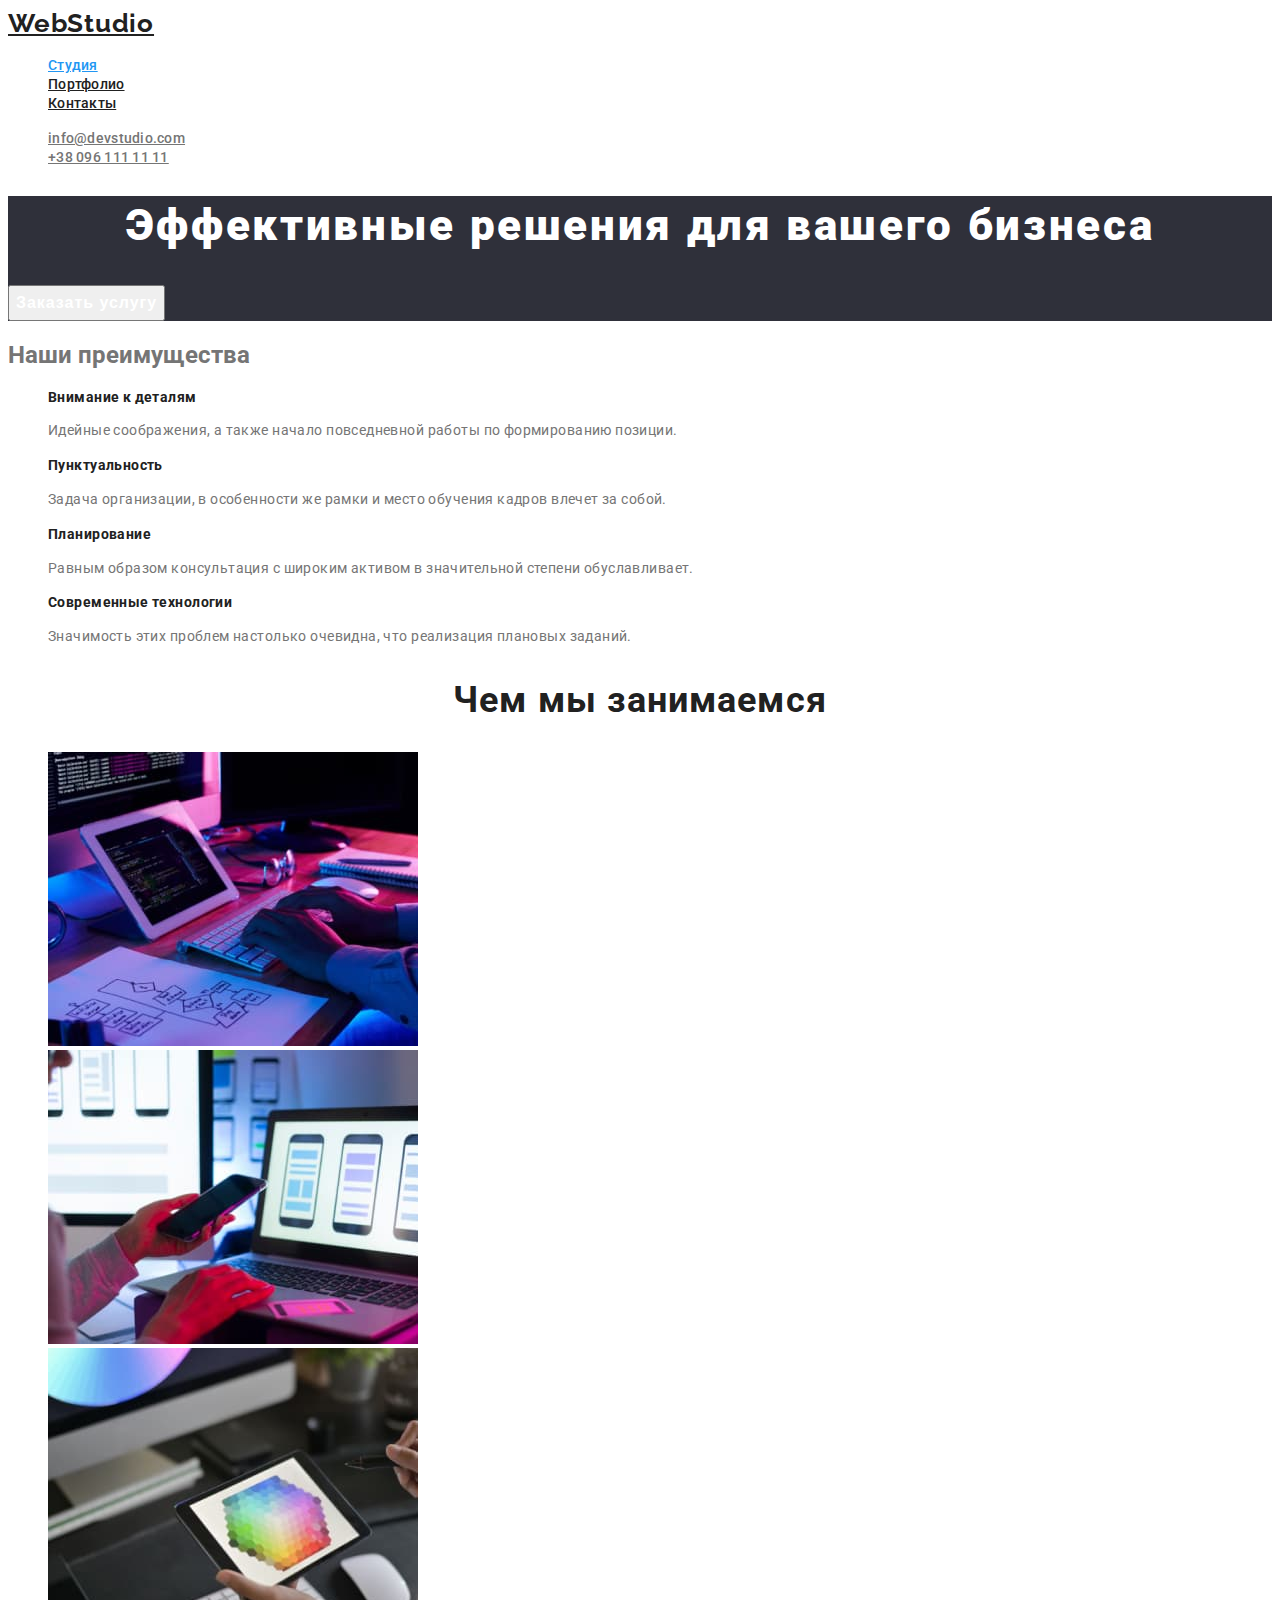
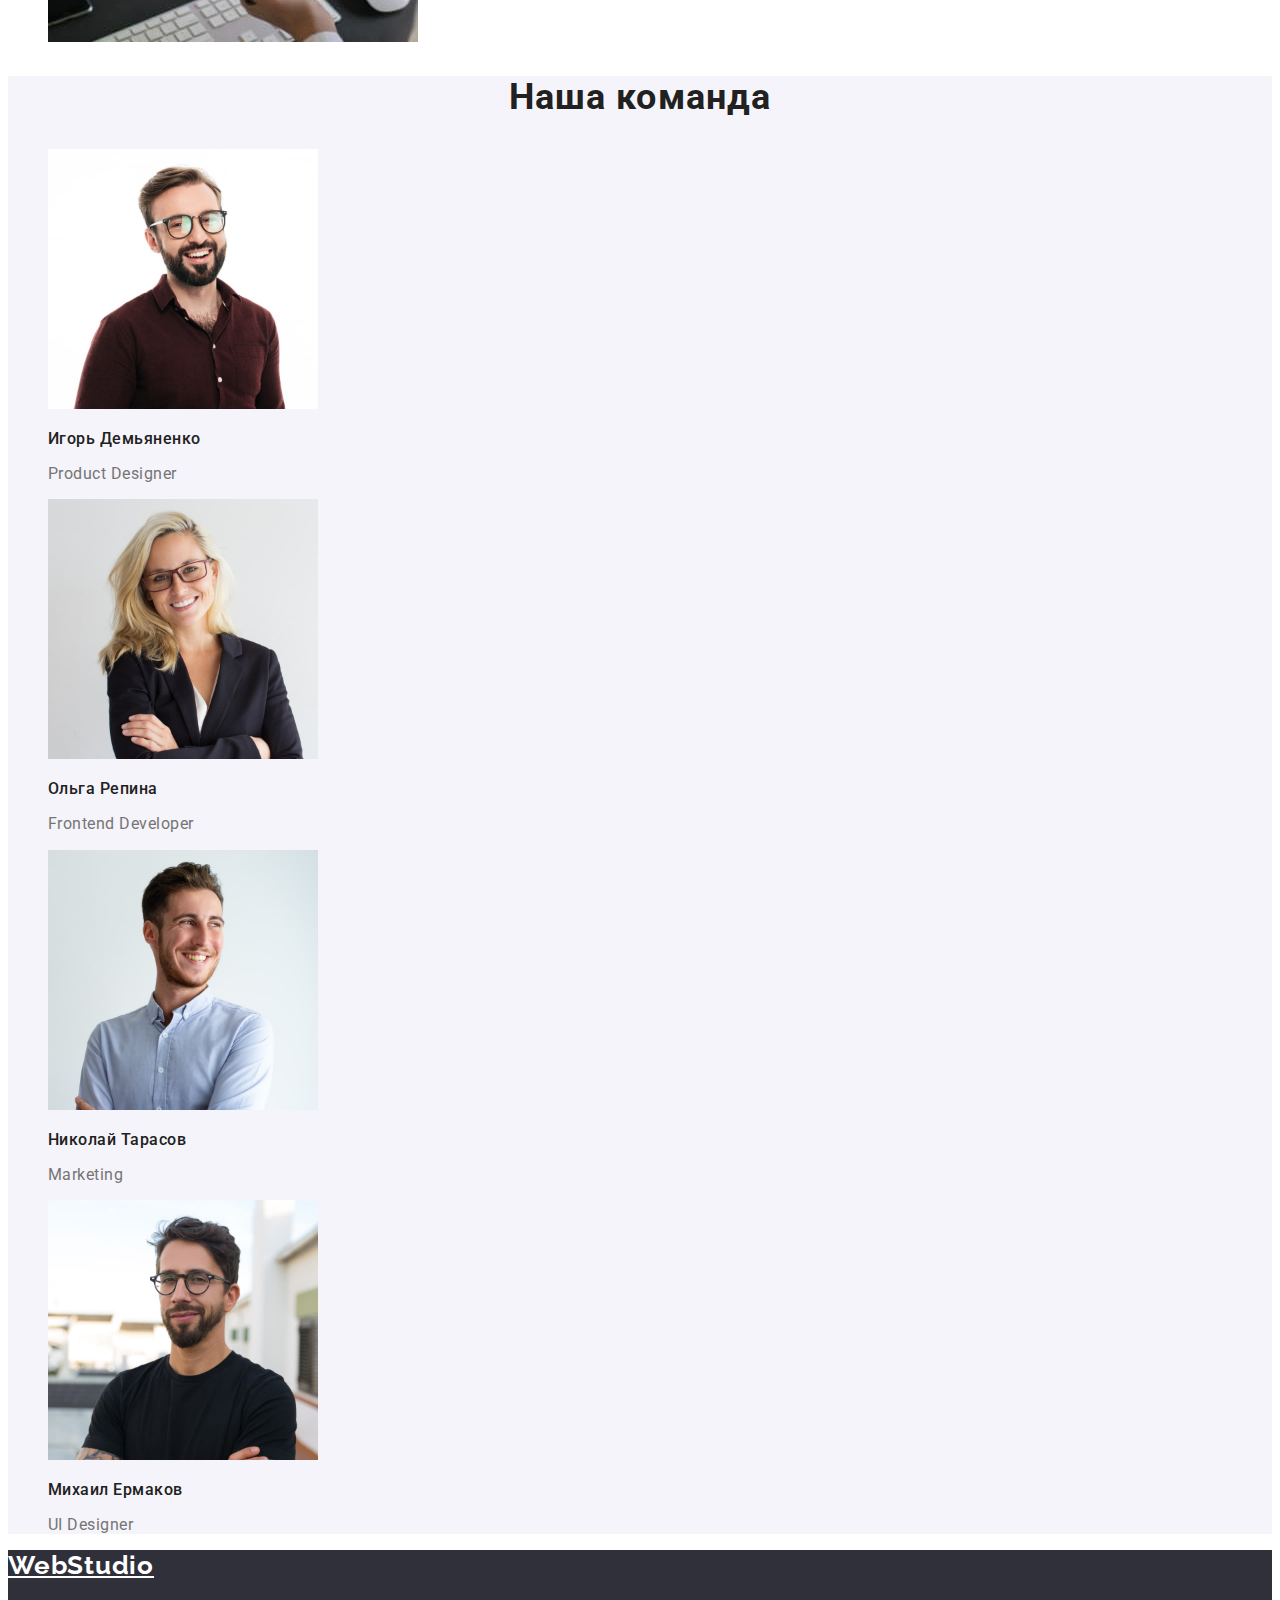
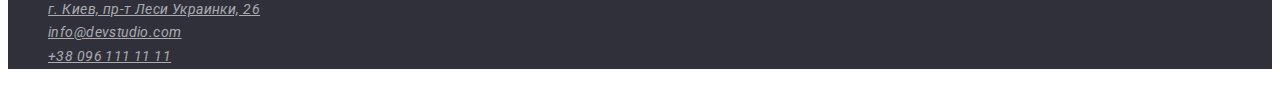
==== index.html @ b468d7ef "сдача дз" ====
<!DOCTYPE html>
<html lang="ru">
<head>
    <meta charset="UTF-8">
    <meta http-equiv="X-UA-Compatible" content="IE=edge">
    <meta name="viewport" content="width=device-width, initial-scale=1.0">
    <title>WebStudio</title>
    <link rel="preconnect" href="https://fonts.googleapis.com">
    <link rel="preconnect" href="https://fonts.gstatic.com" crossorigin>
    <link href="https://fonts.googleapis.com/css2?family=Raleway:wght@700&family=Roboto:wght@400;500;700;900&display=swap" rel="stylesheet"/>
    <link rel="stylesheet" href="./css/styles.css">
</head>
<header>
        <a href="index.html" class="logo">WebStudio</a>
        <nav>
            <ul class="site-nav">
                <li><a href="./index.html" class="link current">Студия</a></li>
                <li><a href="./portfolio.html" class="link">Портфолио</a></li>
                <li><a href="/" class="link">Контакты</a></li>
            </ul>
        </nav>
            <ul class="contacts">
                <li><a href="mailto:info@devstudio.com">info@devstudio.com</a></li>
                <li><a href="tel:+380961111111">+38 096 111 11 11</a></li>
            </ul>
        
</header>
<main>
    <section class="hero">
        <h1 class="hero-title">Эффективные решения для вашего бизнеса</h1>
        <button type="button" class="hero-button">Заказать услугу</button>
    </section>
    <section class="advantage">
        <h2>Наши преимущества</h2>
        <ul>
            <li>
                <h3 class="advantage-title">Внимание к деталям</h3>
                <p class="advantage-text">Идейные соображения, а также начало повседневной работы по формированию позиции.</p>
            </li>
            <li>
                <h3 class="advantage-title">Пунктуальность</h3>
                <p class="advantage-text">Задача организации, в особенности же рамки и место обучения кадров влечет за собой.</p>
            </li>
            <li>
                <h3 class="advantage-title">Планирование</h3>
                <p class="advantage-text">Равным образом консультация с широким активом в значительной степени обуславливает.</p>
            </li>
            <li>
                <h3 class="advantage-title">Современные технологии</h3>
                <p class="advantage-text">Значимость этих проблем настолько очевидна, что реализация плановых заданий.</p>
            </li>
        </ul>
    </section>
    <section class="job">
        <h2 class="job-title">Чем мы занимаемся</h2>
        <ul>
            <li><img src="./images/01.jpg" alt="Разработка сайта" width="370"></li>
            <li><img src="./images/02.jpg" alt="Адаптивная верстка сайта" width="370"></li>
            <li><img src="./images/03.jpg" alt="Разработка дизайна" width="370"></li>
        </ul>
    </section>
    <section class="team">
        <h2 class="team-title">Наша команда</h2>
        <ul>
            <li>
                <img src="./images/1.jpg" alt="Игорь Демьяненко" width="270">
                <h3 class="team-subtitle">Игорь Демьяненко</h3>
                <p lang="en" class="team-text">Product Designer</p>
            </li>
            <li>
                <img src="./images/2.jpg" alt="Ольга Репина" width="270">
                <h3 class="team-subtitle">Ольга Репина</h3>
                <p lang="en" class="team-text">Frontend Developer</p>
            </li>
            <li>
                <img src="./images/3.jpg" alt="Николай Тарасов" width="270">
                <h3 class="team-subtitle">Николай Тарасов</h3>
                <p lang="en" class="team-text">Marketing</p>
            </li>
            <li>
                <img src="./images/4.jpg" alt="Михаил Ермаков" width="270">
                <h3 class="team-subtitle">Михаил Ермаков</h3>
                <p lang="en" class="team-text">UI Designer</p>
            </li>
        </ul>
    </section>
</main>
<footer class="footer">
    <a href="index.html" class="footer-logo">WebStudio</a>
    <address>
        <ul class="footer-nav">
            <li><a href="" class="footer-text">г. Киев, пр-т Леси Украинки, 26</a></li>
            <li><a href="mailto:info@devstudio.com">info@devstudio.com</a></li>
            <li><a href="tel:+380961111111">+38 096 111 11 11</a></li>      
        </ul>
    </address>
</footer>
</html>
---- css/styles.css ----
:root {
/* главний цвет фона */
    --main-color-bg: #ffffff;
/* главний цвет текста */
    --main-color-text: #757575;
/* фон подвала */
    --bg-color-foot:#2F303A; 
/* вторичний цвет текста */
    --secondary-color-text:#212121;
/* вторичний цвет фона */
    --secondary-color-bg: #F5F4FA;
/* еффект наведения */
    --color-accent: #2196F3;
/* цвет текста футер*/
    --color-adress: rgba(255, 255, 255, 0.6);


}
body {
  background-color: var(--main-color-bg);
  color: var(--main-color-text);
  font-family: 'Roboto', sans-serif;
}
ul {
    list-style: none;
}
/*Шапка

*/
.logo {
    color: var(--secondary-color-text);
    font-family: 'Raleway', sans-serif;
    font-weight: 700;
    font-size: 26px;
    line-height: 1.2;
    letter-spacing: 0.03em;

}

.site-nav .link {
    color: var(--secondary-color-text);
    font-weight: 500;
    font-size: 14px;
    line-height: 1.14;
    letter-spacing: 0.02em;
}
.site-nav .link:hover,
.site-nav .link:focus {
    color: var(--color-accent);
}

.site-nav .link.current {
    color: var(--color-accent);
}

.contacts a {
    color: var(--main-color-text);
    font-weight: 500;
    font-size: 14px;
    line-height: 1.14;
    letter-spacing: 0.02em;
}
.contacts :hover,
.contacts :focus {
    color: var(--color-accent);
}
/*main

*/
.hero {
    background-color: var(--bg-color-foot);
}
.hero-title{
    color: var(--main-color-bg);
    font-weight: 900;
    font-size: 44px;
    line-height: 1.36;
    text-align: center;
    letter-spacing: 0.06em;

}
.hero-button {
    cursor: pointer;
    color: var(--main-color-bg);
    font-weight: 700;
    font-size: 16px;
    line-height: 1.87;
    text-align: center;
    letter-spacing: 0.06em;
}
/*преимущества
                    
 */

.advantage-title {
    color: var(--secondary-color-text);
    font-weight: 700;
    font-size: 14px;
    line-height: 1.2;
    letter-spacing: 0.03em;
}
.advantage-text {
    font-size: 14px;
    line-height: 1.7;
    letter-spacing: 0.03em;
}
/*зайнятость

 */

.job-title{
    color: var(--secondary-color-text);
    font-weight: 700;
    font-size: 36px;
    line-height: 1.2;
    text-align: center;
    letter-spacing: 0.03em;
}
/*Команда

*/
.team {
    background-color: var(--secondary-color-bg)
}
.team-title {
    color: var(--secondary-color-text);
    font-weight: 700px;
    font-size: 36px;
    line-height: 1.2;
    text-align: center;
    letter-spacing: 0.03em;
}
.team-subtitle {
    color: var(--secondary-color-text);
    font-weight: 500;
    font-size: 16px;
    line-height: 1.2;
    letter-spacing: 0.03em;
}
.team-text {
    font-size: 16px;
    line-height: 1.2;
    letter-spacing: 0.03em;
}
/* Портфолио

*/

/*Фильтрfooter

*/
.portfolio-filter {
    cursor: pointer;
    color: var(--secondary-color-text);
    font-weight: 500;
    font-size: 16px;
    line-height: 1.62;
    text-align: center;
    letter-spacing: 0.03em;
    
}

.portfolio-choice h3 {
    color: var(--secondary-color-text);
    font-weight: 700;
    font-size: 18px;
    line-height: 2;
    letter-spacing: 0.06em;
}
.portfolio-choice p {
    font-size: 16px;
    line-height: 1.87;
    letter-spacing: 0.03em;
}
/*footer

*/
.footer {
    background-color: var(--bg-color-foot);
}
.footer-logo {
    font-family: 'Raleway', sans-serif;
    color: var(--main-color-bg);
    font-weight: 700;
    font-size: 26px;
    line-height: 1.2;
    letter-spacing: 0.03em;
}
/* .footer-text { 
    color: #ffffff;
    font-size: 14px;
    line-height: 1.7;
    letter-spacing: 0.03em; 
} */
.footer-nav a {
    color: var(--color-adress);
    font-size: 14px;
    line-height: 1.7;
    letter-spacing: 0.03em;
} 
.footer-nav :hover,
.footer-nav :focus {
    color: var(--color-accent);
}
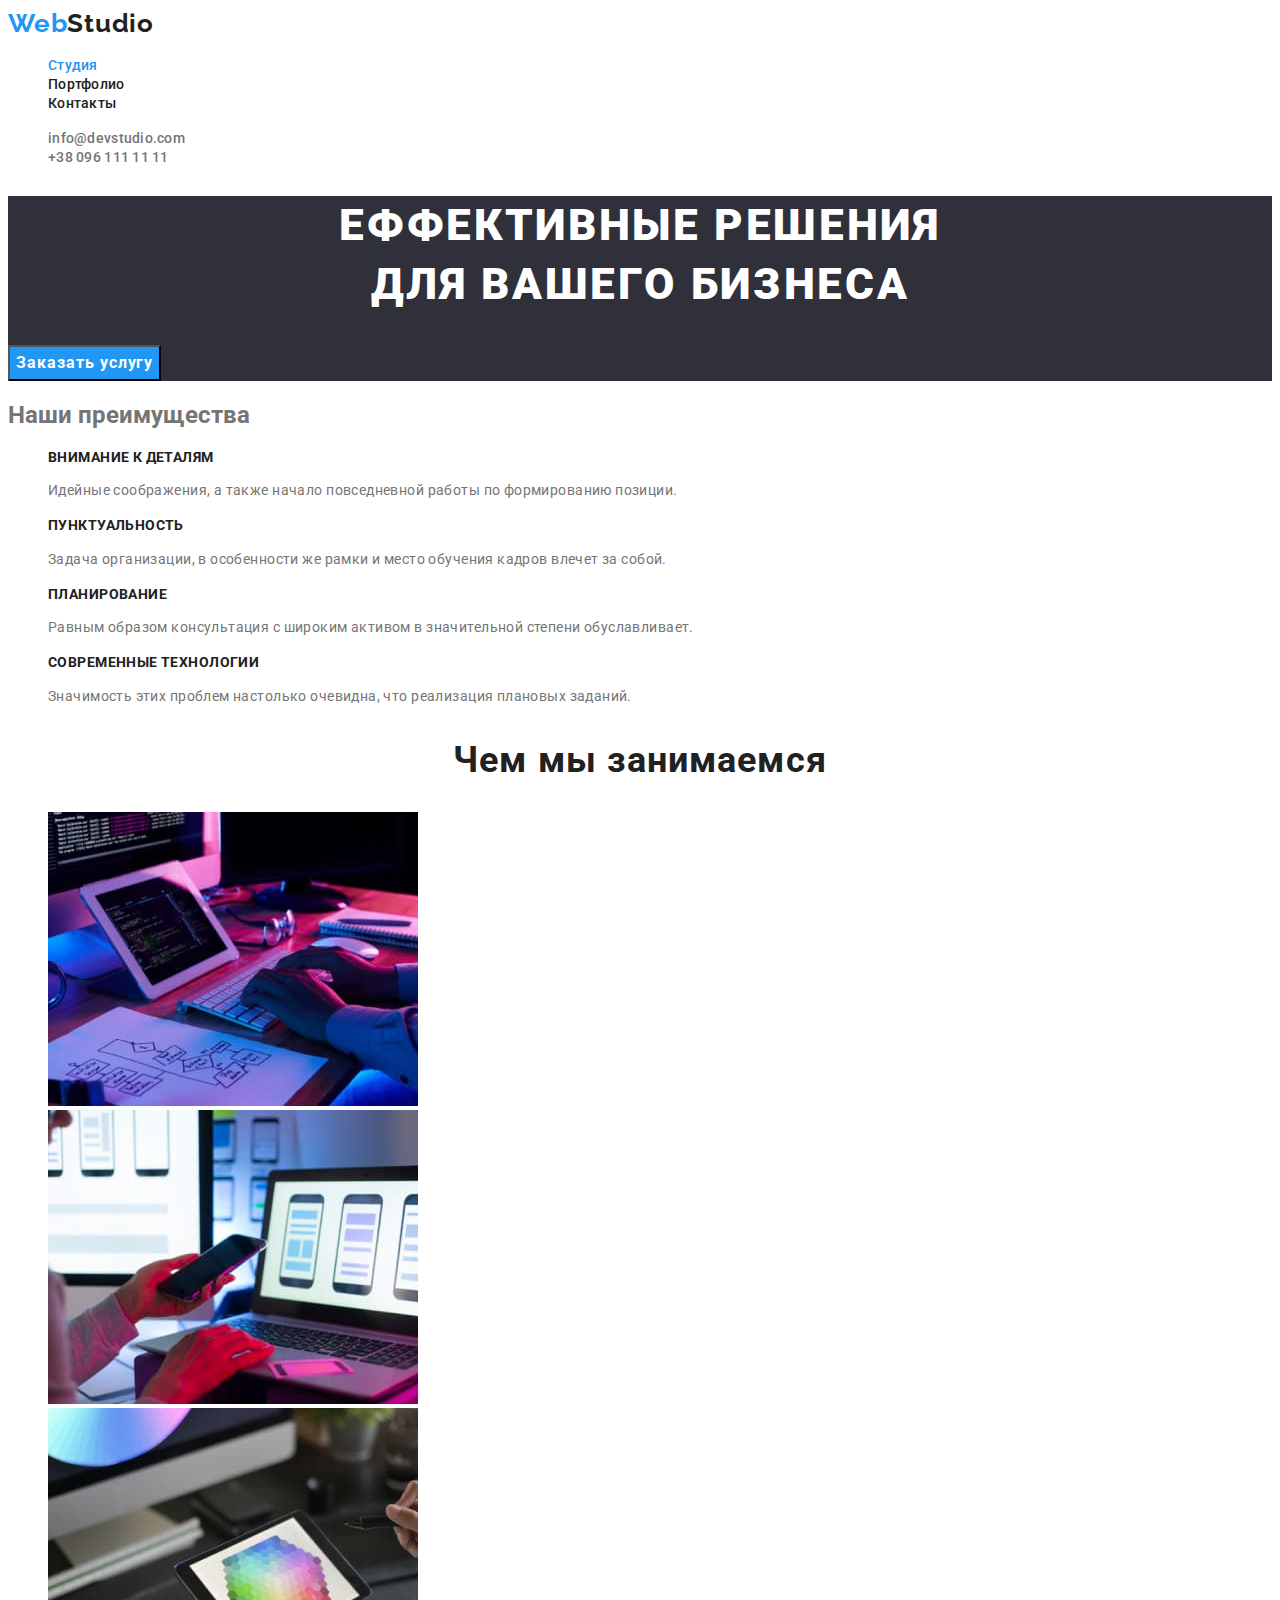
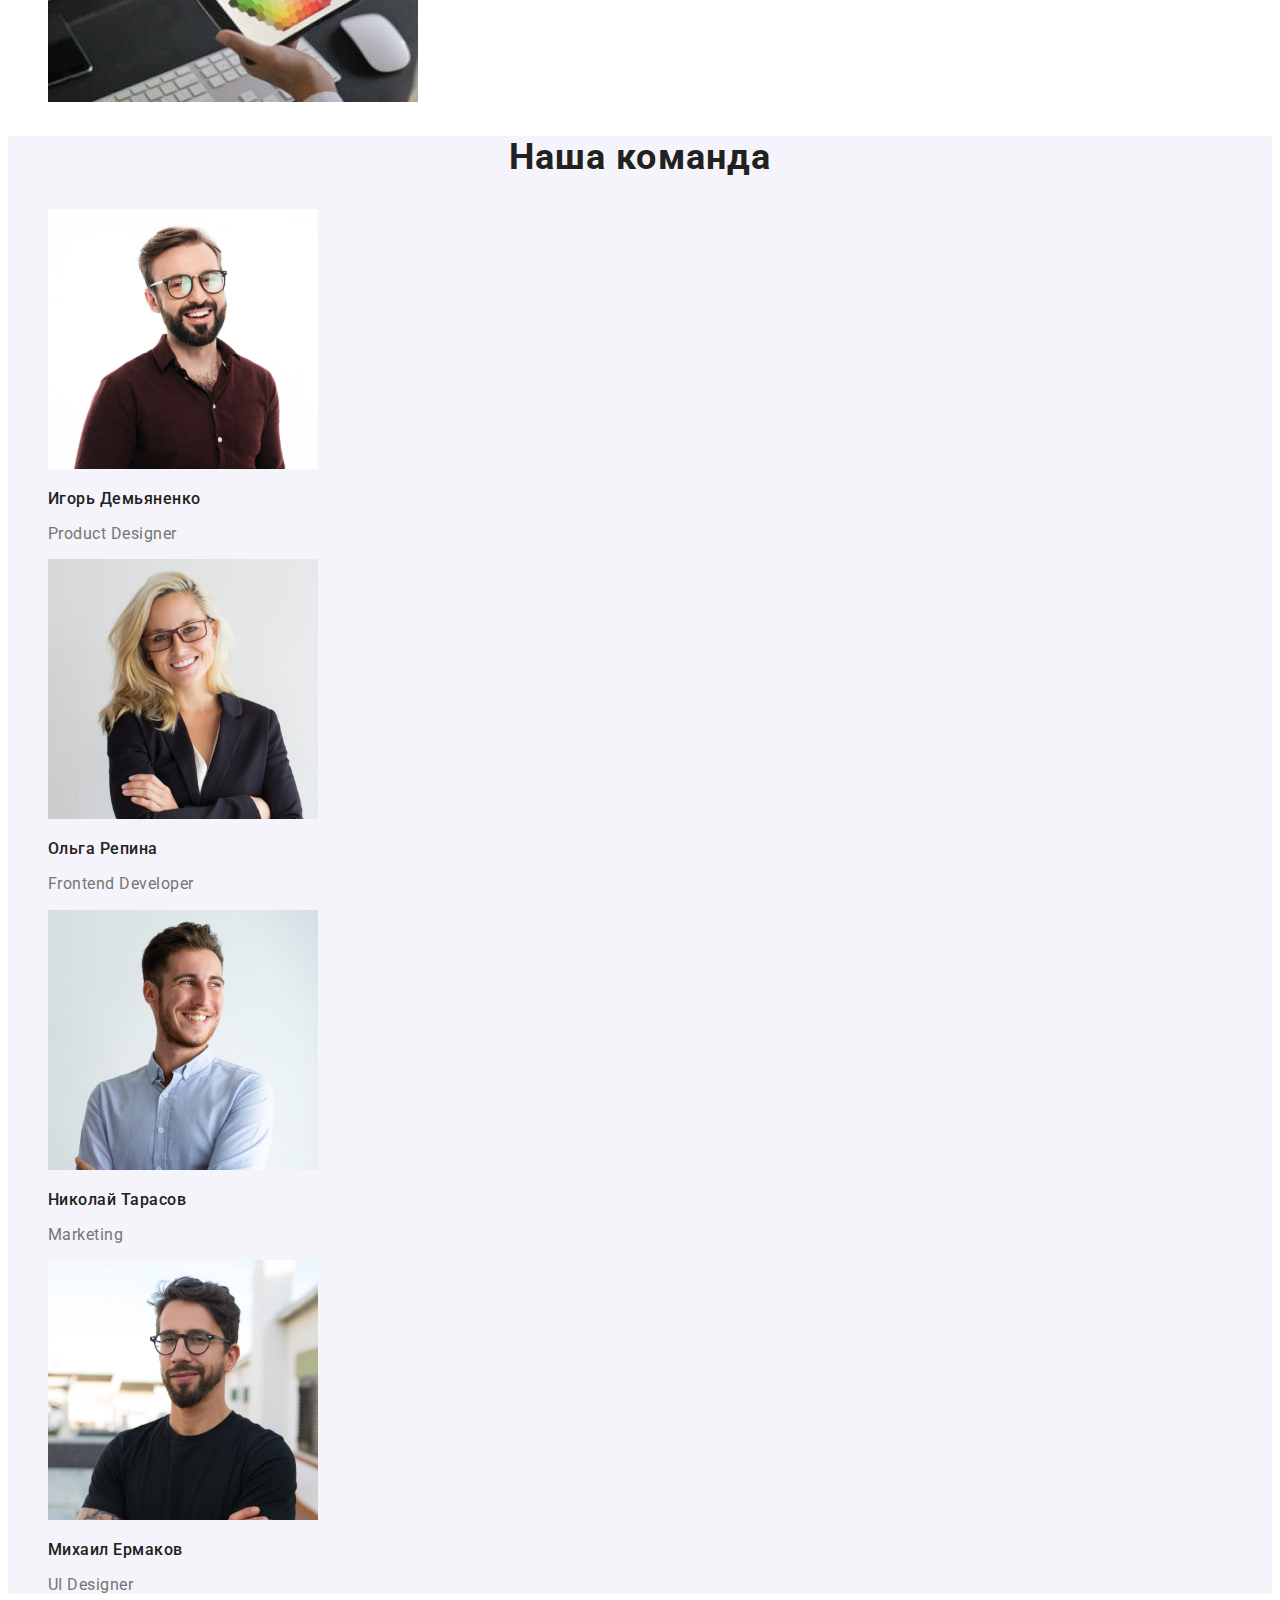
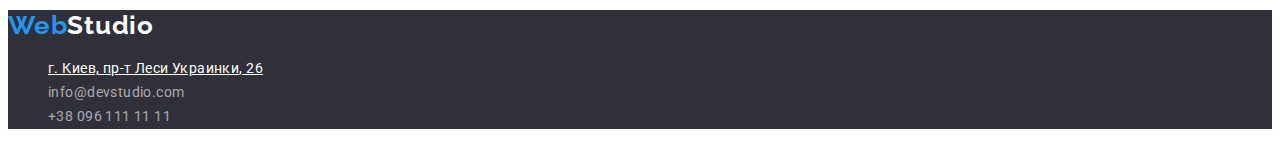
==== commit 22e116ad: "сдача дз" ====
--- a/index.html
+++ b/index.html
@@ -11,7 +11,7 @@
     <link rel="stylesheet" href="./css/styles.css">
 </head>
 <header>
-        <a href="index.html" class="logo">WebStudio</a>
+        <a href="index.html" class="logo"><span class="web">Web</span>Studio</a>
         <nav>
             <ul class="site-nav">
                 <li><a href="./index.html" class="link current">Студия</a></li>
@@ -20,33 +20,33 @@
             </ul>
         </nav>
             <ul class="contacts">
-                <li><a href="mailto:info@devstudio.com">info@devstudio.com</a></li>
-                <li><a href="tel:+380961111111">+38 096 111 11 11</a></li>
+                <li><a href="mailto:info@devstudio.com" class="contact">info@devstudio.com</a></li>
+                <li><a href="tel:+380961111111" class ="contact">+38 096 111 11 11</a></li>
             </ul>
         
 </header>
 <main>
     <section class="hero">
-        <h1 class="hero-title">Эффективные решения для вашего бизнеса</h1>
-        <button type="button" class="hero-button">Заказать услугу</button>
+        <h1 class="hero-title">ЕФФЕКТИВНЫЕ РЕШЕНИЯ<br> ДЛЯ ВАШЕГО БИЗНЕСА</h1>
+        <button type="button" class="hero-btn">Заказать услугу</button>
     </section>
     <section class="advantage">
         <h2>Наши преимущества</h2>
         <ul>
             <li>
-                <h3 class="advantage-title">Внимание к деталям</h3>
+                <h3 class="advantage-title">ВНИМАНИЕ К ДЕТАЛЯМ</h3>
                 <p class="advantage-text">Идейные соображения, а также начало повседневной работы по формированию позиции.</p>
             </li>
             <li>
-                <h3 class="advantage-title">Пунктуальность</h3>
+                <h3 class="advantage-title">ПУНКТУАЛЬНОСТЬ</h3>
                 <p class="advantage-text">Задача организации, в особенности же рамки и место обучения кадров влечет за собой.</p>
             </li>
             <li>
-                <h3 class="advantage-title">Планирование</h3>
+                <h3 class="advantage-title">ПЛАНИРОВАНИЕ</h3>
                 <p class="advantage-text">Равным образом консультация с широким активом в значительной степени обуславливает.</p>
             </li>
             <li>
-                <h3 class="advantage-title">Современные технологии</h3>
+                <h3 class="advantage-title">СОВРЕМЕННЫЕ ТЕХНОЛОГИИ</h3>
                 <p class="advantage-text">Значимость этих проблем настолько очевидна, что реализация плановых заданий.</p>
             </li>
         </ul>
@@ -86,12 +86,12 @@
     </section>
 </main>
 <footer class="footer">
-    <a href="index.html" class="footer-logo">WebStudio</a>
+    <a href="index.html" class="footer-logo"><span class="web">Web</span>Studio</a>
     <address>
         <ul class="footer-nav">
             <li><a href="" class="footer-text">г. Киев, пр-т Леси Украинки, 26</a></li>
-            <li><a href="mailto:info@devstudio.com">info@devstudio.com</a></li>
-            <li><a href="tel:+380961111111">+38 096 111 11 11</a></li>      
+            <li><a href="mailto:info@devstudio.com" class="contact">info@devstudio.com</a></li>
+            <li><a href="tel:+380961111111" class="contact">+38 096 111 11 11</a></li>      
         </ul>
     </address>
 </footer>
--- a/css/styles.css
+++ b/css/styles.css
@@ -34,7 +34,12 @@
     font-size: 26px;
     line-height: 1.2;
     letter-spacing: 0.03em;
-
+    text-decoration: none;
+
+}
+
+.web {
+    color: var(--color-accent);
 }
 
 .site-nav .link {
@@ -43,6 +48,7 @@
     font-size: 14px;
     line-height: 1.14;
     letter-spacing: 0.02em;
+    text-decoration: none;
 }
 .site-nav .link:hover,
 .site-nav .link:focus {
@@ -53,12 +59,13 @@
     color: var(--color-accent);
 }
 
-.contacts a {
+.contacts .contact {
     color: var(--main-color-text);
     font-weight: 500;
     font-size: 14px;
     line-height: 1.14;
     letter-spacing: 0.02em;
+    text-decoration: none;
 }
 .contacts :hover,
 .contacts :focus {
@@ -79,9 +86,11 @@
     letter-spacing: 0.06em;
 
 }
-.hero-button {
+.hero-btn {
+    font-family: 'Roboto', sans-serif;
     cursor: pointer;
     color: var(--main-color-bg);
+    background-color: var(--color-accent);
     font-weight: 700;
     font-size: 16px;
     line-height: 1.87;
@@ -146,12 +155,14 @@
 
 */
 
-/*Фильтрfooter
-
-*/
-.portfolio-filter {
+/*Фильтр
+
+*/
+.portfolio-filter .btn {
+    font-family: 'Roboto', sans-serif;
     cursor: pointer;
     color: var(--secondary-color-text);
+    background-color: var(--secondary-color-bg);
     font-weight: 500;
     font-size: 16px;
     line-height: 1.62;
@@ -159,15 +170,19 @@
     letter-spacing: 0.03em;
     
 }
-
-.portfolio-choice h3 {
+.portfolio-filter .btn.current{
+    color: var(--main-color-bg);
+    background-color: var(--color-accent);
+}
+
+.portfolio-choice .choice-title {
     color: var(--secondary-color-text);
     font-weight: 700;
     font-size: 18px;
     line-height: 2;
     letter-spacing: 0.06em;
 }
-.portfolio-choice p {
+.portfolio-choice .choice-text {
     font-size: 16px;
     line-height: 1.87;
     letter-spacing: 0.03em;
@@ -185,19 +200,24 @@
     font-size: 26px;
     line-height: 1.2;
     letter-spacing: 0.03em;
-}
-/* .footer-text { 
+    text-decoration: none;
+}
+ 
+.footer-nav .contact {
+    color: var(--color-adress);
+    font-size: 14px;
+    line-height: 1.7;
+    letter-spacing: 0.03em;
+    text-decoration: none;
+    font-style: normal;
+} 
+.footer-nav .footer-text { 
     color: #ffffff;
     font-size: 14px;
     line-height: 1.7;
     letter-spacing: 0.03em; 
-} */
-.footer-nav a {
-    color: var(--color-adress);
-    font-size: 14px;
-    line-height: 1.7;
-    letter-spacing: 0.03em;
-} 
+    font-style: normal;
+}
 .footer-nav :hover,
 .footer-nav :focus {
     color: var(--color-accent);
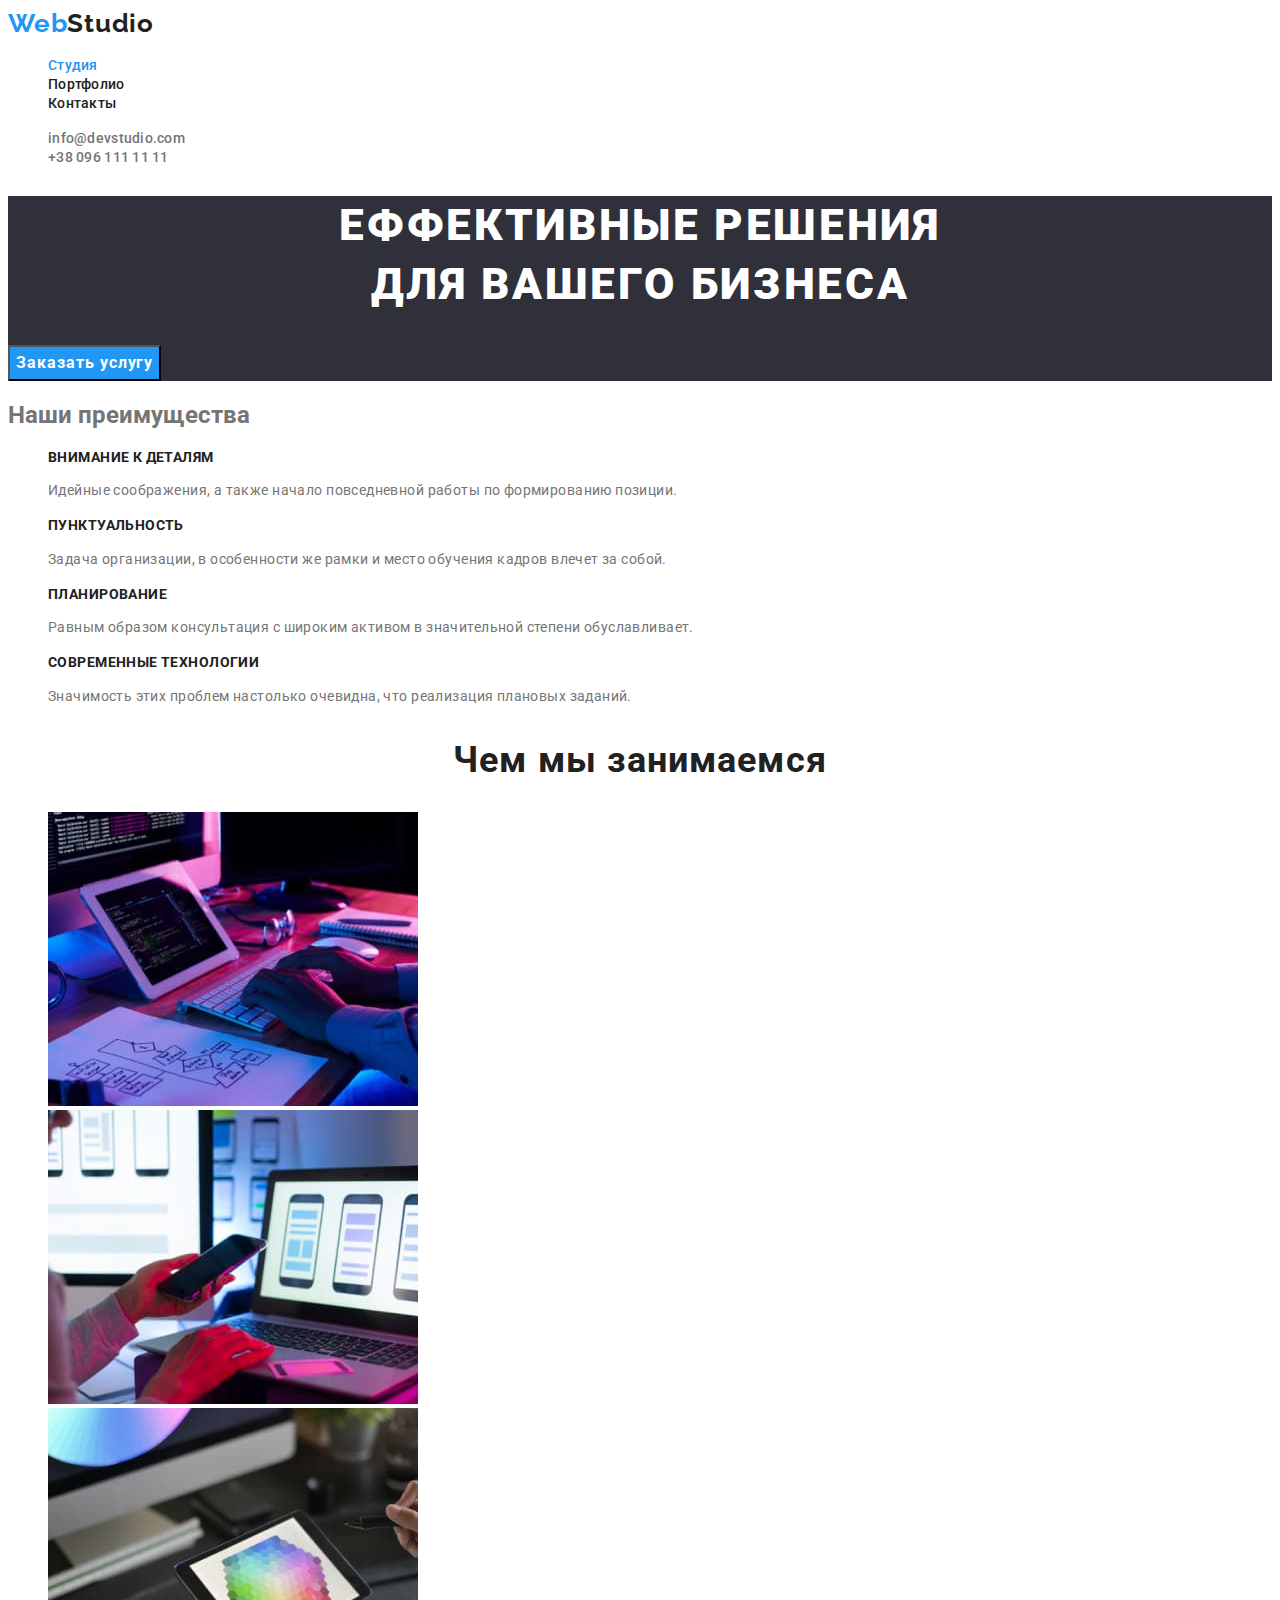
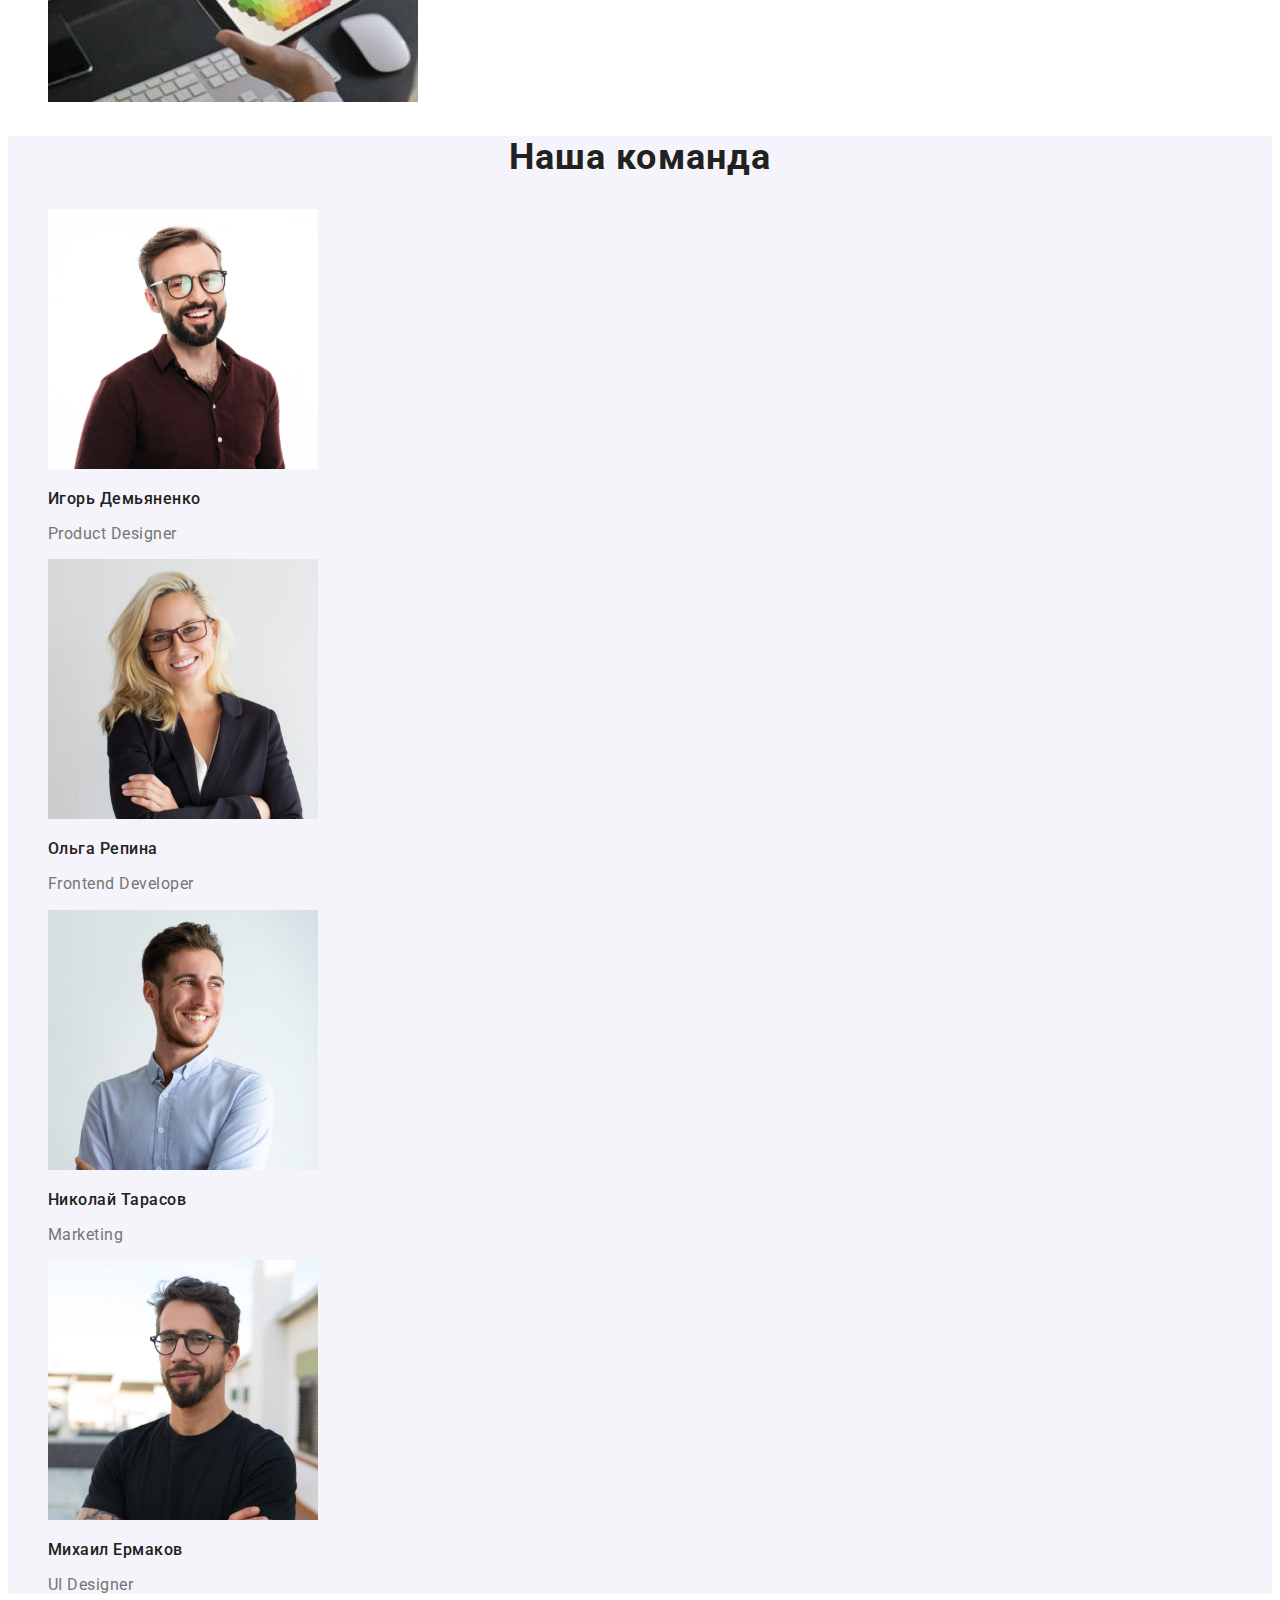
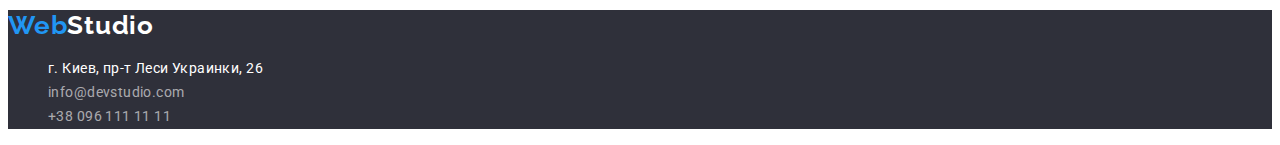
==== commit 6c14b3cd: "сдача дз" ====
--- a/index.html
+++ b/index.html
@@ -8,6 +8,7 @@
     <link rel="preconnect" href="https://fonts.googleapis.com">
     <link rel="preconnect" href="https://fonts.gstatic.com" crossorigin>
     <link href="https://fonts.googleapis.com/css2?family=Raleway:wght@700&family=Roboto:wght@400;500;700;900&display=swap" rel="stylesheet"/>
+    <link rel="stylesheet" href="">
     <link rel="stylesheet" href="./css/styles.css">
 </head>
 <header>
--- a/css/styles.css
+++ b/css/styles.css
@@ -217,6 +217,7 @@
     line-height: 1.7;
     letter-spacing: 0.03em; 
     font-style: normal;
+    text-decoration: none;
 }
 .footer-nav :hover,
 .footer-nav :focus {
